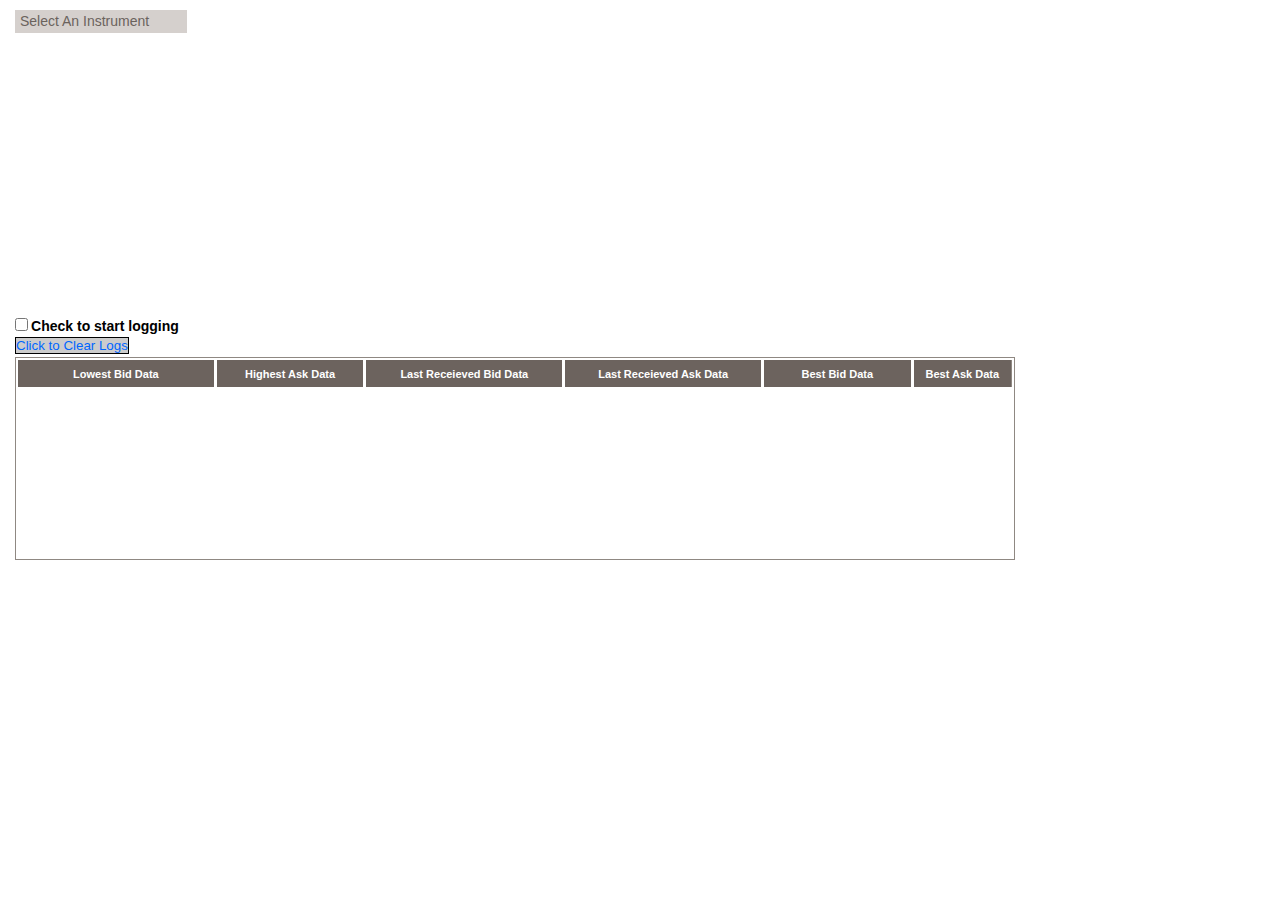
==== war/PricingWidget/lmaxtrader.html @ bd57ab90 "removed style from html and added css class. Put images arrow up and down<Anita>" ====
<!DOCTYPE HTML PUBLIC "-//W3C//DTD HTML 4.01//EN" "http://www.w3.org/TR/html4/strict.dtd"> 
<html> 
<head> 
	<META HTTP-EQUIV="Pragma" CONTENT="no-cache">
	<script type="text/javascript" src="js/lib/jquery.js"></script>
	<!--[if IE]><script language="javascript" type="text/javascript" src="js/lib/excanvas.js"></script><![endif]-->
	<script type="text/javascript" src="js/lib/jquery.flot.js"></script>
	<script type="text/javascript" src="js/lib/jquery.flot.highlighter.js"></script>
	
	<script type="text/javascript" src="js/view/pricingLadder/pricingLadderRenderer.js"></script>
	<script type="text/javascript" src="js/view/pricingLadder/pricingLadderWidget.js"></script>
	
	<script type="text/javascript" src="js/view/pricingChart/jquery.flot.reliefmap.js"></script>
	<script type="text/javascript" src="js/view/pricingChart/priceChartViewModel.js"></script>
	<script type="text/javascript" src="js/view/pricingChart/priceChart.js"></script>
	<script type="text/javascript" src="js/view/pricingChart/priceChartWidget.js"></script>
	
	<script type="text/javascript" src="js/model/priceData.js"></script>
	<script type="text/javascript" src="js/model/bidData.js"></script>
	<script type="text/javascript" src="js/model/askData.js"></script>	
	<script type="text/javascript" src="js/model/priceModel.js"></script>

	<script type="text/javascript" src="js/controller/priceWidgets.js"></script>
	<script type="text/javascript" src="js/controller/pricingDataParser.js"></script>
	<script type="text/javascript" src="js/controller/priceDataContainer.js"></script>
	<script type="text/javascript" src="js/controller/priceWidgetController.js"></script>

	<script type="text/javascript" src="js/common/ajaxWrapper.js"></script>
	<script type="text/javascript" src="js/common/url.js"></script>
	
	<script type="text/javascript" src="js/verifier.js"></script>
	<script type="text/javascript" src="js/lmax.js"></script>
	
	<link href="css/lmax.css" rel="stylesheet" type="text/css"></link>
	<link href="css/verifier.css" rel="stylesheet" type="text/css"></link>
    <title>Price Widget</title> 
</head> 
<body> 
<div class="container">
		<div class="ladder">
			<div  class="instrumentTitle">Select An Instrument</div>
			<div id="data" class="data"><table></table></div>
		</div> 
	
		<div id="chart" class="chart">
			<div class="chartTitle" style="height:17px;">
				<span class="chartRightHeader">Chart</span><span id="priceChartTitle"></span>
			</div>
			<div style="background-color:#6B635D;color:white;padding:0px 0px;">
				<table border="0" cellspacing="0" cellpadding="0" style="border:0px solid #000!important;font-size:12px!important;" width="100%">
					<tr>
						<td style="border:0px solid #000!important;width:75.1%;text-align:left;padding-top:0px;">
							<span class="box blueBox"></span>
							<span>Buy Price</span>
							<span class="box redBox"></span>
							<span>Sell Price</span>
						</td>
						<td style="border:0px solid #000!important;width:24.9%;border-left:1px solid #8F8882!important;">Price</td>
					</tr>
				</table>
			</div> 
			<div id="price-chart-container" class="price-chart-container" style="border:1px; solid"></div>		
		</div>
	
		<div class="ladderContainer">
			<div id="pricingLadderTitle" class="pricingLadderTitle" style="display:none;"></div>
			<div id="pricingLadder" class="pricingLadder"><table></table></div> 
		</div>		
</div>
<div class="log_container">
	<div style="clear:left;">
		<input id="verifierEnabler" type="checkbox"> <label  style="font-size: 14px; font-weight: bold!important;">Check to start logging</label></input><br/>
		<button id="clearVerifier" class="btn" >Click to Clear Logs</button>
		<div style="clear:left;" >
		<table id="verifier"  class="dataTable" width="100%">		
		<thead style="position: static;">
			<tr>
				<th width="20%">
					Lowest Bid Data
				</th>
				<th width="15%">
					Highest Ask Data
				</th>
				<th width="20%">
					Last Receieved Bid Data
				</th>
				<th width="20%">
					Last Receieved Ask Data
				</th>
				<th width="15%">
					Best Bid Data
				</th>
				<th width="25%" style="border-right: 1px solid #8f8882">
					Best Ask Data
				</th>				
			</tr>		
			</thead>
			<tbody style="height:170px; overflow-y:auto;overflow-x:hidden;"></tbody>
		</table>
		</div>		
	</div>
</div>
</body> 
</html>
<script type="text/javascript">
	$('#verifierEnabler').click(function() {
		verifier.toggleLogging();
	});
	$('#clearVerifier').click(function() {
		verifier.clearLog();
	});
    $(document).ready(function() {
        startWidget();
    })
</script>
---- war/PricingWidget/css/lmax.css ----
*
{
	margin: 0;
	padding: 0;
}

body
{
	font-family: Arial, Helvetica, sans-serif;
	font-size: 11px;
	margin:10px 5px 5px 5px;
}

.data, .ladder{
	border-bottom: solid 1px #000;
}

.data{
	float: left;
	border: solid 0px #000;
	clear:none;
	padding-right:10px;
}

.ladder{
	float: left;
	border: solid 0px #000;
	clear:none;
}

.price-chart{
	float: left;
	clear:none;
	width : 210px!important;
	height : 240px;
	/*margin-top:-6px;*/
	position:relative;
}

.price-chart-container{
	float: left;
	clear:none;
	width : 279px!important;
	height : 240px;
	/*margin-top:-6px;*/
	position:relative;
	background: url(../images/chart-background.gif) repeat-x scroll left bottom transparent;
}

.price-chart-ticks{
	float: left;
	clear:none;
	width : 40px!important;
	height : 240px;
	/*margin-top:-6px;*/
	border-left: 1px solid #6B635D;
	position:relative;
}

.ladderContainer
{
	float: left;
	margin-left : 10px;
	border: solid 0px #000;
	clear:none;
	margin-right:0px;
	padding-right:0px;
}
.data table
{
	width: 172px;
	border-collapse: collapse;
}

.instrument_column_hover td {
	background-color: #ccc;
}

.selected_instrument td{
	background-color: black;
	color:#fff;
}
.instrumentTitle
{	

	background-color: #D5D0CD;
    color: #6B635D;
    font-family: "Arial",sans-serif;
    font-size: 14px;   
    margin: 0px 0px 1px 0px;
    padding:3px 5px;
    text-align: left;
    vertical-align: bottom;
	width:162px;
	height: 17px;
}


td {
    height: 24px;
    padding: 0 10px;
    text-align: right;
    vertical-align: middle;
    white-space: nowrap;
    border-right: 1px solid #8f8882;
}

.table_header
{
	height: 24px;
	text-align: center;
	background-color: #6B635D;;
	color: #FFF;
	vertical-align: middle;
	white-space: nowrap;
	font-size:12px!important;
}

.status_img
{
	padding-right: 10px;
}

.choice_img
{
	padding-left: 5px;
}

.odd_row
{
	background-color: #eaeaea;
}

.even_row
{
	background-color: #FFF;
}

.instrument_column
{
	text-align: left;
	cursor:pointer;	
}

.sell_column
{
	border-right:0px solid #000;
}

.buy_column
{
	text-align: left;
}

.price_column
{
	padding : 0px 10px 0px 10px;
	text-align: right;
	width:100px!important;
}

.up {
	 background-image: url(../images/arrow-up.png);
     background-position: 1px 50%;
     background-repeat: no-repeat;
}

.down {
	 background-image: url(../images/arrow-down.png);
     background-position: 1px 50%;
     background-repeat: no-repeat;
}

.buy_column, .sell_column 
{
	color: #000;
	font-weight:bold;	
}

.spread_column
{
	/*padding-left: 30px;*/
	text-align: left;
	width: 15px;
	border: none;
	cursor:pointer;	
}

.choice_market
{
	background: url("Star.png") no-repeat 10% 50%;
}

.sell_move
{
	background-color: #cc0000;
	color: #FFF;
}

.buy_move
{
	background-color: #0066FF;
	color: #FFF;
}

.hidden {
	display : none;
}

.pricingLadderTitle{
	border: 0px solid #8f8882;	
	background-color: black;
    color: #FFE100;
    font-family: "Arial",sans-serif;
    font-size: 14px;
    font-weight: bold;
    margin: 0px 0px 1px 0px;
    padding:3px 5px;     
    height: 17px; 
}

.pricingLadder table{
	border: 0px solid #000;
	width : 197px;
	border-collapse: collapse;
}
.pricingLadder table .best_price_row td
{
	border-bottom:1px solid #fff;
}
.pricingLadder
{
	border: 0px solid #000;	
}

.point {
	float:left;
	position:absolute;
	background-color: green;
	width:3px;
	height:3px;
}

.tick-label{
	position:absolute;
	left:3px;
	width:38px;
	text-align:left;
	height:10px;
}

.line {
	position:absolute;
	left:2px;
	text-align:left;
	height:2px;
	background-color:#f4f4f4;
	margin-left:-2px;
}

.chartTitle{
	border: 0px solid #8f8882;	
	background-color: black;
    color: #FFE100;
    font-family: "Arial",sans-serif;
    font-size: 14px;
    font-weight: bold;
    margin: 0px 0px 1px 0px;
    padding:3px 5px;      
}

.chartRightHeader{
	float:right;
	color: white; 
	font-family:Arial; 
	font-size: 14px;
	font-weight: normal;
}

.box{
	background-color:blue;    
	border: 1px solid white;
	display: inline-block;
	height: 0.9em;
	margin-right: 0.2em;
	vertical-align: top;
	width:0.8em;
	font-size:14px!important;
}

.blueBox
{
	background-color: #0066FF;
}

.redBox
{
	background-color: #CC0000;
	margin-left:15px;
}

.best_price_row {
    background-color: #FFF080;
}

.container {
	height: 288px; 
	width: 682px;
	padding:0px 0px 0px 10px;
}

.log_container {
	width: 1000px; 
	margin: auto; 
	float:left; 
	padding: 20px 0px 0px 10px;
}

.chart {
	width:279px;
	padding:0px; 
	margin:0px;
	float:left;
	display:none;
}
---- war/PricingWidget/css/verifier.css ----
.btn
{
background-color: #ccc;
border:1px solid black;
margin:3px 0px;
color:#0066ff;
}

.dataTable{	
	border: 1px solid #8f8882;	
}
.dataTable td
{
	height: 27px;
	text-align: center;
	padding: 0 10px;
	vertical-align: middle;
	background-color: #ccc;
	border: 1px solid #8f8882; 
		
}
.dataTable th
{
	height: 27px;
	text-align: center;
	background-color: #6c635e;
	color: #FFF;
	vertical-align: middle;
	white-space: nowrap;
	border-right: 1px solid #fff;
}
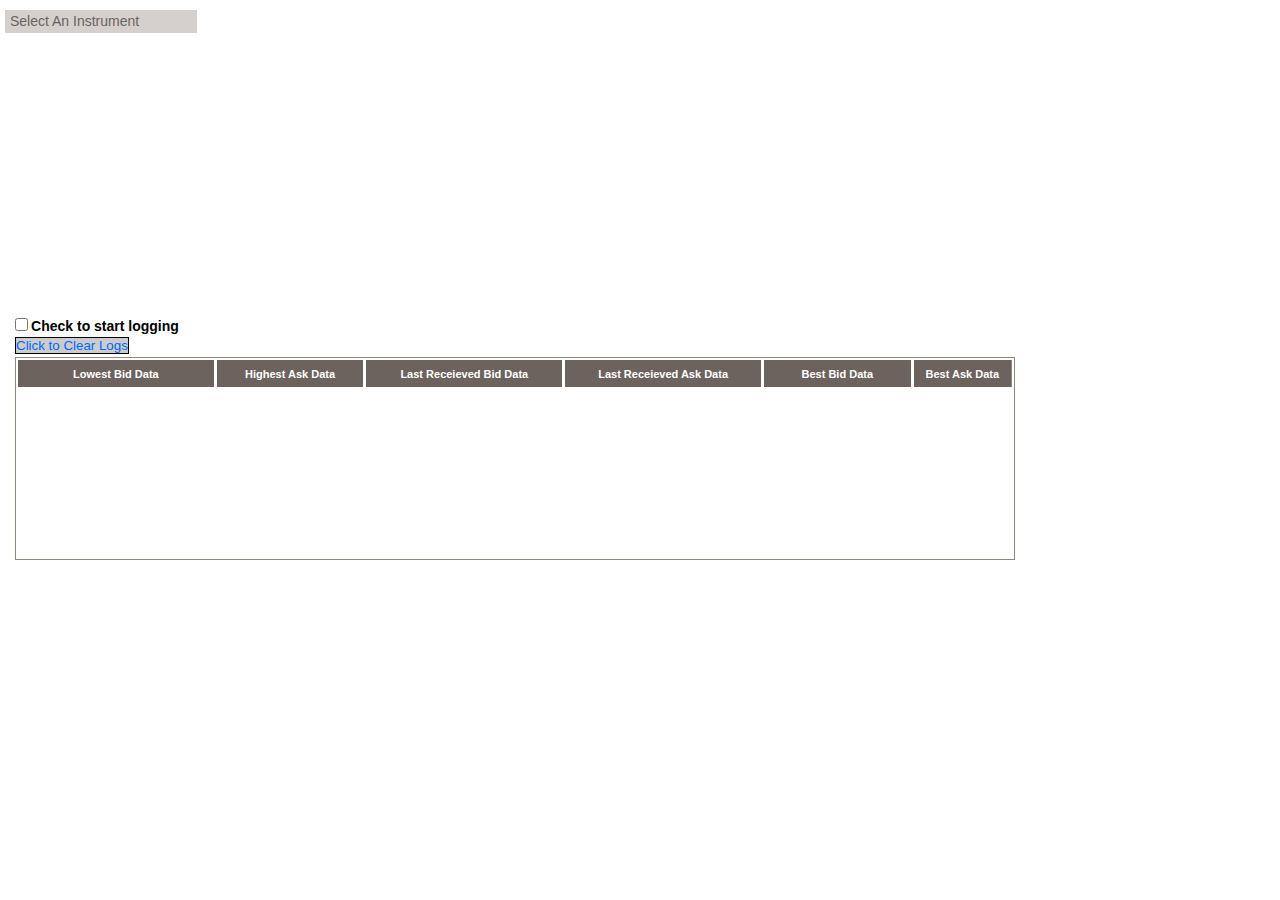
==== commit 9ead6e97: "modified css and ploted points to 15 % of scale area <Anita>" ====
--- a/war/PricingWidget/lmaxtrader.html
+++ b/war/PricingWidget/lmaxtrader.html
@@ -49,13 +49,13 @@
 			<div style="background-color:#6B635D;color:white;padding:0px 0px;">
 				<table border="0" cellspacing="0" cellpadding="0" style="border:0px solid #000!important;font-size:12px!important;" width="100%">
 					<tr>
-						<td style="border:0px solid #000!important;width:75.1%;text-align:left;padding-top:0px;">
+						<td style="border:0px solid #000!important;width:190px!important;text-align:left;padding-top:0px;">
 							<span class="box blueBox"></span>
 							<span>Buy Price</span>
 							<span class="box redBox"></span>
 							<span>Sell Price</span>
 						</td>
-						<td style="border:0px solid #000!important;width:24.9%;border-left:1px solid #8F8882!important;">Price</td>
+						<td style="border:0px solid #000!important;border-left:1px solid #8F8882!important;">Price</td>
 					</tr>
 				</table>
 			</div> 
--- a/war/PricingWidget/css/lmax.css
+++ b/war/PricingWidget/css/lmax.css
@@ -19,13 +19,14 @@
 	float: left;
 	border: solid 0px #000;
 	clear:none;
-	padding-right:10px;
+	/*padding-right:10px;*/
 }
 
 .ladder{
 	float: left;
 	border: solid 0px #000;
 	clear:none;
+	
 }
 
 .price-chart{
@@ -40,7 +41,7 @@
 .price-chart-container{
 	float: left;
 	clear:none;
-	width : 279px!important;
+	width : 269px!important;
 	height : 240px;
 	/*margin-top:-6px;*/
 	position:relative;
@@ -60,15 +61,16 @@
 .ladderContainer
 {
 	float: left;
-	margin-left : 10px;
+	margin-left : 11px;
 	border: solid 0px #000;
 	clear:none;
 	margin-right:0px;
 	padding-right:0px;
+	width: 200px;
 }
 .data table
 {
-	width: 172px;
+	width: 192px;
 	border-collapse: collapse;
 }
 
@@ -91,7 +93,7 @@
     padding:3px 5px;
     text-align: left;
     vertical-align: bottom;
-	width:162px;
+	width:182px;
 	height: 17px;
 }
 
@@ -103,6 +105,7 @@
     vertical-align: middle;
     white-space: nowrap;
     border-right: 1px solid #8f8882;
+    font-size:12px;
 }
 
 .table_header
@@ -221,7 +224,7 @@
 
 .pricingLadder table{
 	border: 0px solid #000;
-	width : 197px;
+	width : 200px;
 	border-collapse: collapse;
 }
 .pricingLadder table .best_price_row td
@@ -247,6 +250,7 @@
 	width:38px;
 	text-align:left;
 	height:10px;
+	font-size:12px;
 }
 
 .line {
@@ -306,7 +310,8 @@
 .container {
 	height: 288px; 
 	width: 682px;
-	padding:0px 0px 0px 10px;
+	padding:0px 0px 0px 0px;
+	
 }
 
 .log_container {
@@ -317,9 +322,9 @@
 }
 
 .chart {
-	width:279px;
+	width:269px;
 	padding:0px; 
-	margin:0px;
+	margin:0px 0px 0px 10px;
 	float:left;
 	display:none;
 }
